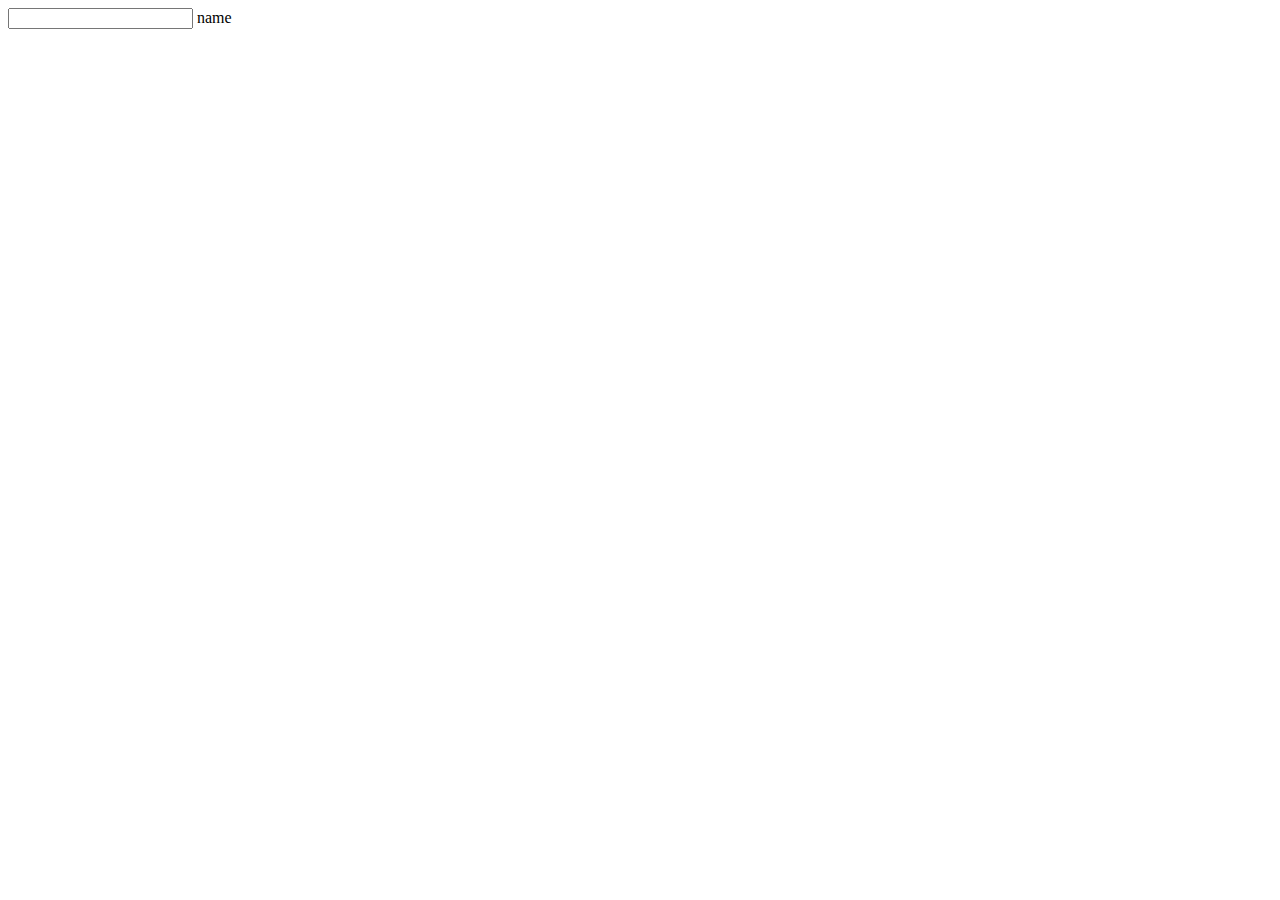
==== login.html @ 063094b2 "added login" ====
<!DOCTYPE html>
<html lang="en">
<head>
    <meta charset="UTF-8">
    <meta name="viewport" content="width=device-width, initial-scale=1.0">
    <title>Document</title>
</head>
<body>
    <form action="">
        <input type="text">
        <label for="">name</label>
    </form>
</body>
</html>
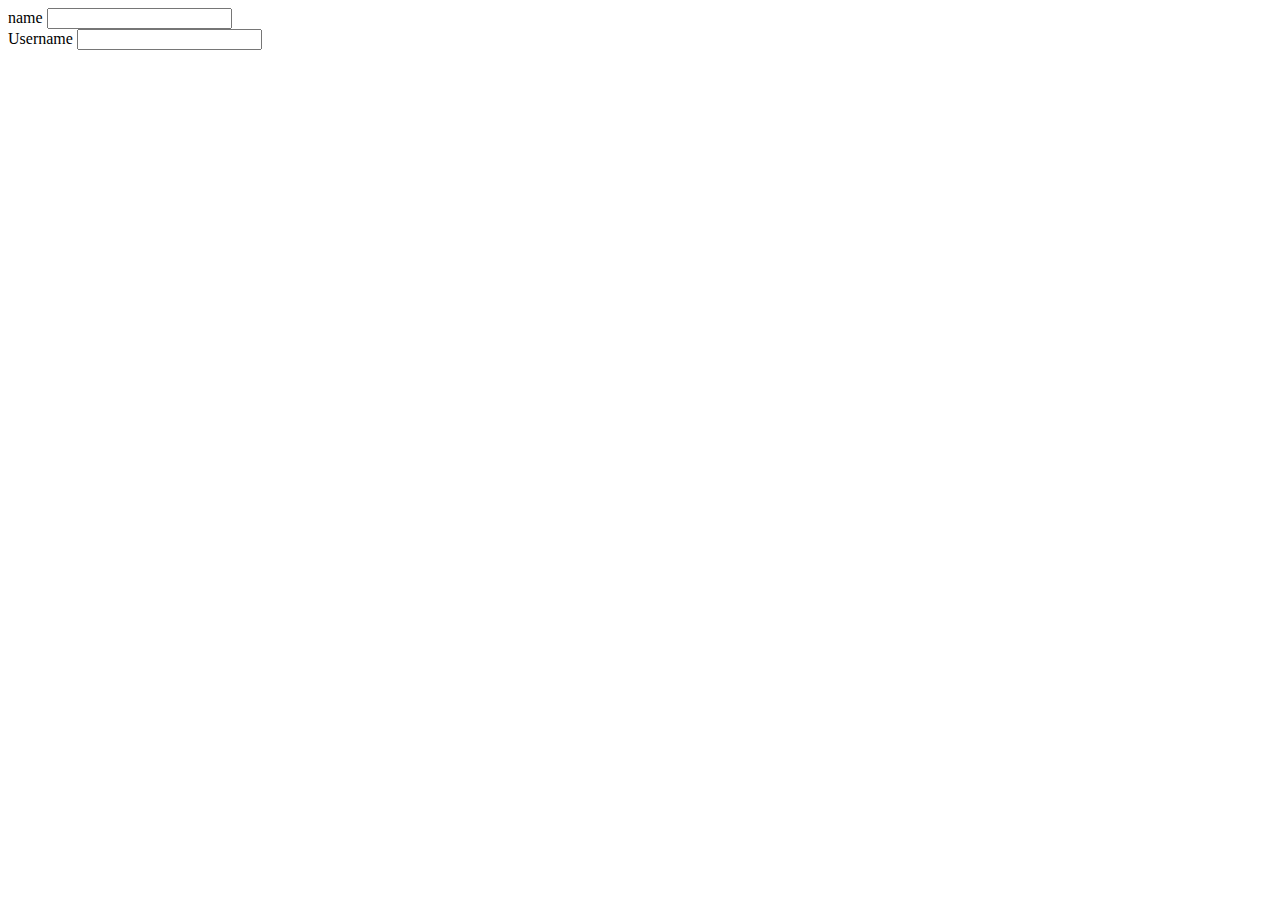
==== commit b1e6fa8b: "feat(added username):added create username form[login-22]            '"" ====
--- a/login.html
+++ b/login.html
@@ -7,8 +7,12 @@
 </head>
 <body>
     <form action="">
+        <label for="">name</label>
         <input type="text">
-        <label for="">name</label>
+        <div class="form-group py-2">
+            <label class="form-label">Username</label>
+            <input type="text" name="username" id="username" class="form-control" required>
+        </div>
     </form>
 </body>
 </html>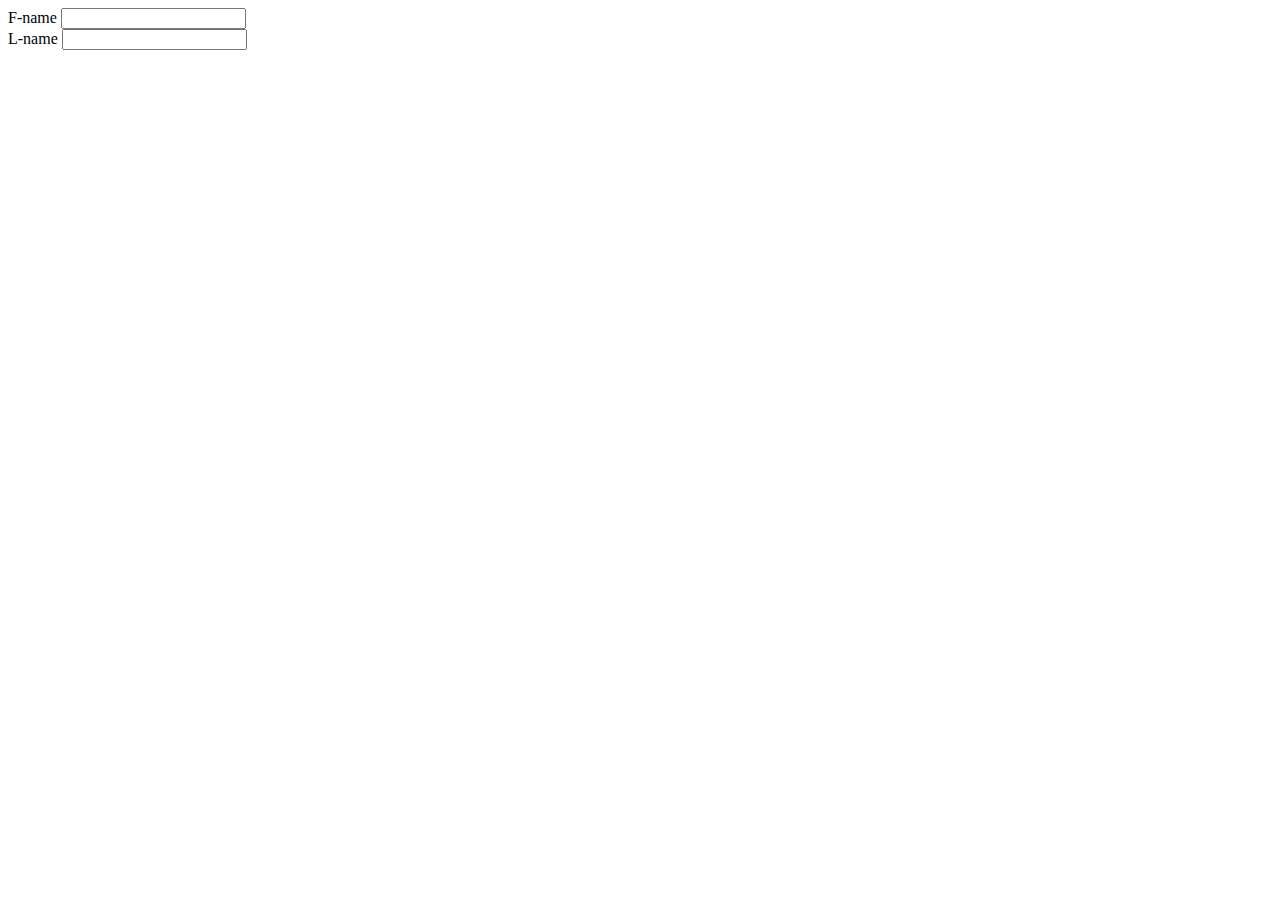
==== commit 720c596e: "feat(add name):added create name form[login-12]" ====
--- a/login.html
+++ b/login.html
@@ -7,10 +7,10 @@
 </head>
 <body>
     <form action="">
-        <label for="">name</label>
+        <label for="">F-name</label>
         <input type="text">
         <div class="form-group py-2">
-            <label class="form-label">Username</label>
+            <label class="form-label">L-name</label>
             <input type="text" name="username" id="username" class="form-control" required>
         </div>
     </form>
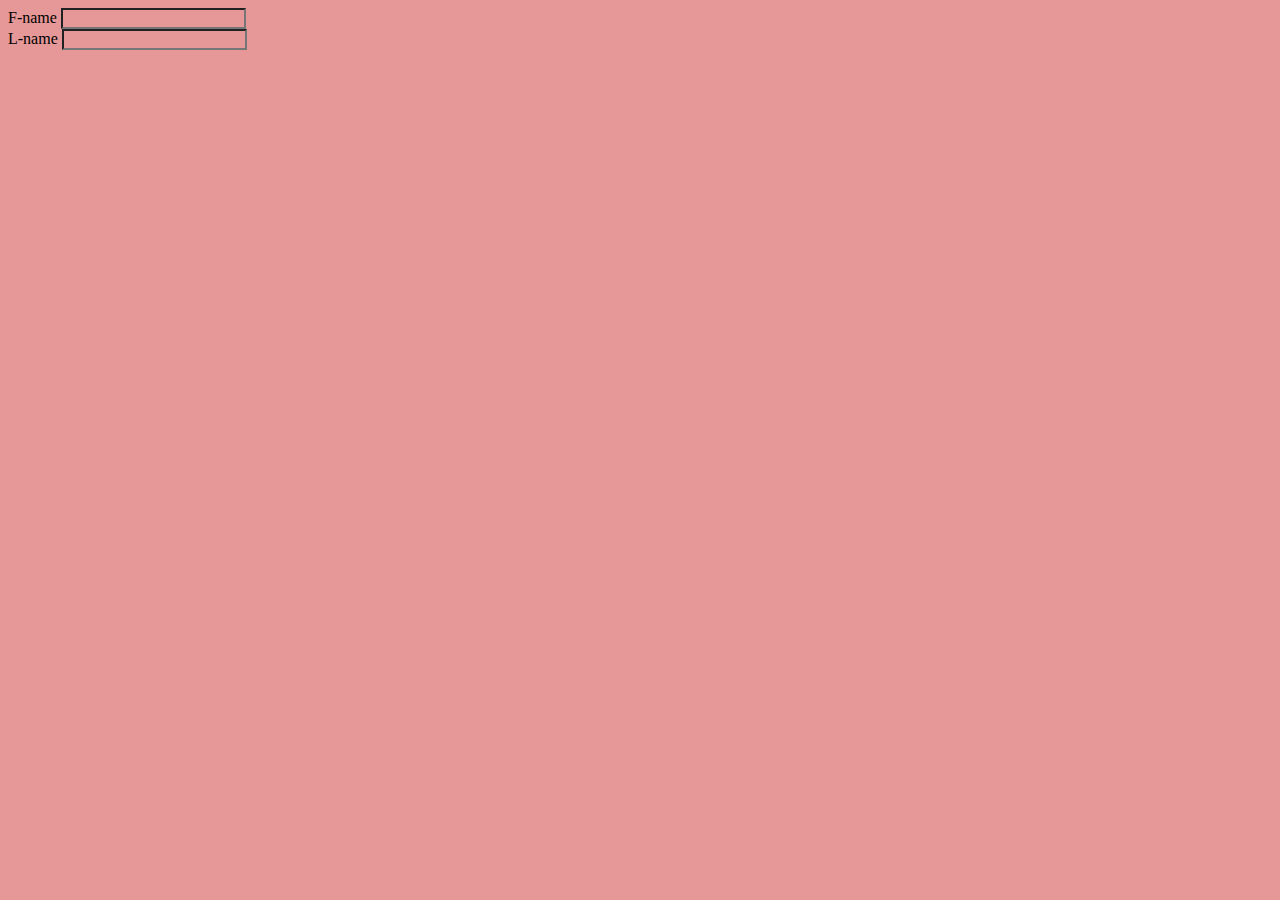
==== commit 4ba04f10: "style(login-form):change color background[login-45]" ====
--- a/login.html
+++ b/login.html
@@ -4,6 +4,7 @@
     <meta charset="UTF-8">
     <meta name="viewport" content="width=device-width, initial-scale=1.0">
     <title>Document</title>
+    <link rel="stylesheet" href="style.css">
 </head>
 <body>
     <form action="">
--- a/style.css
+++ b/style.css
@@ -0,0 +1,3 @@
+*{
+    background: #e69898;
+}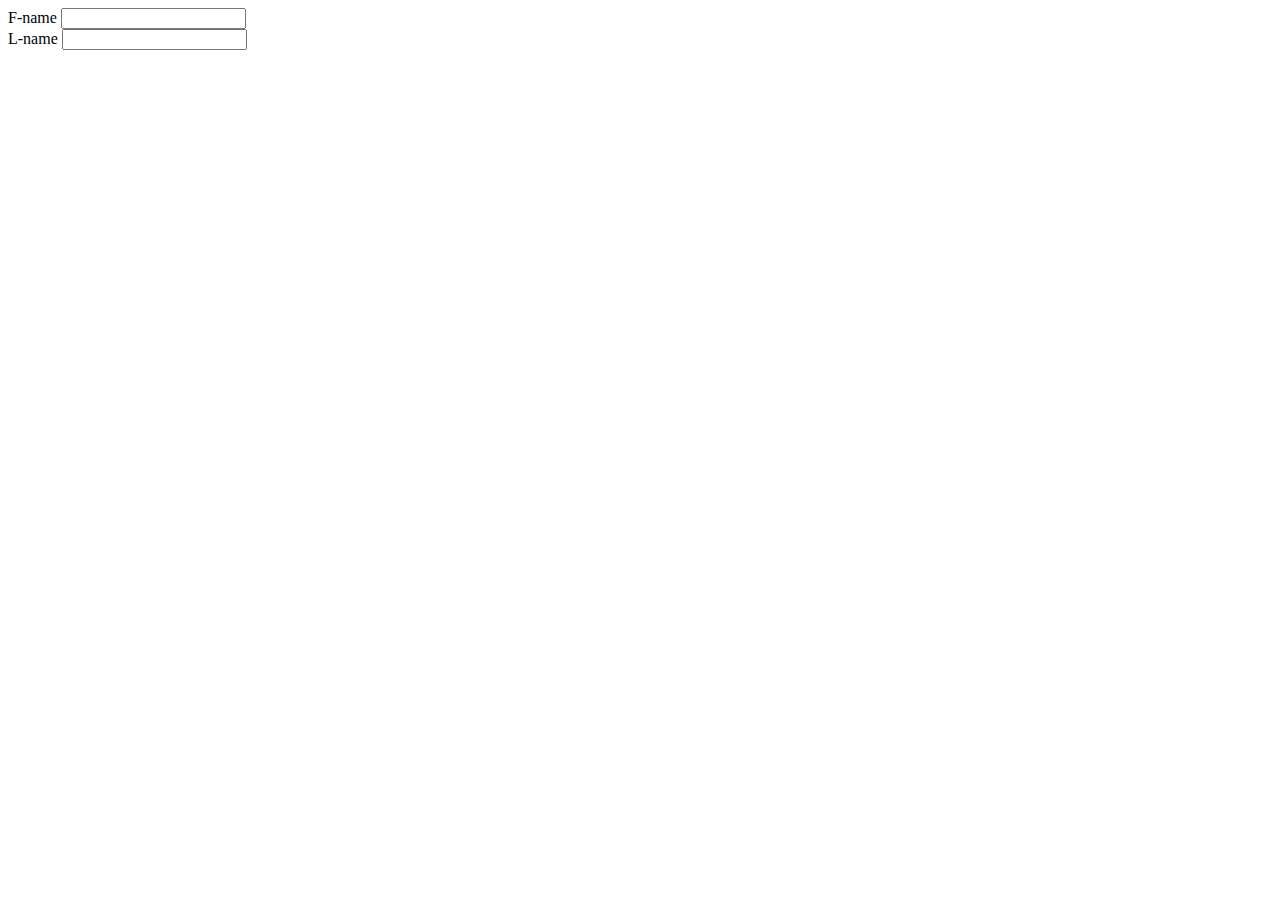
==== commit 85703284: "Merge branch 'master' of https://github.com/Sokleap-Seng/test-vc1 into feature/manage-user" ====
--- a/login.html
+++ b/login.html
@@ -4,7 +4,6 @@
     <meta charset="UTF-8">
     <meta name="viewport" content="width=device-width, initial-scale=1.0">
     <title>Document</title>
-    <link rel="stylesheet" href="style.css">
 </head>
 <body>
     <form action="">
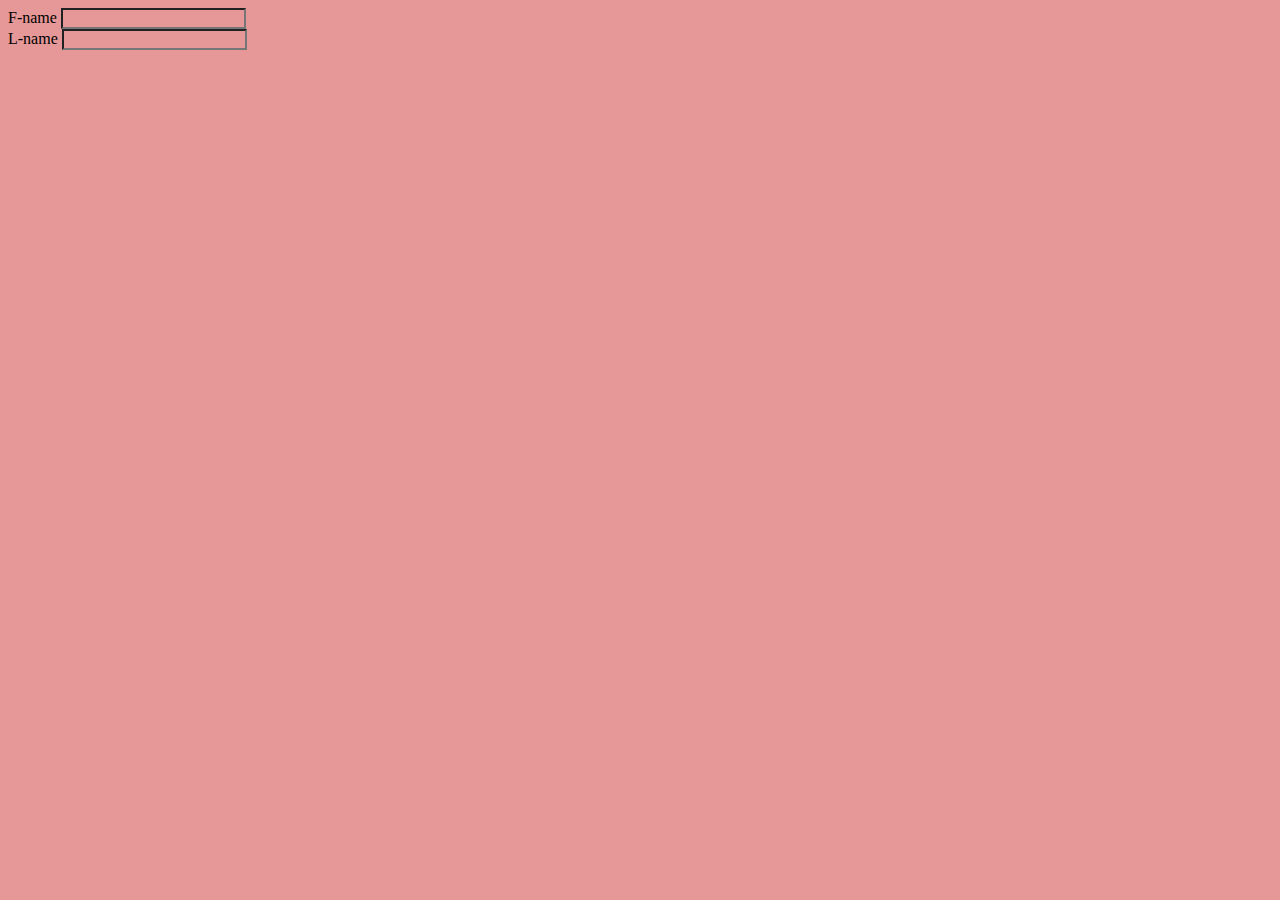
==== commit 3942decb: "Merge pull request #8 from Sokleap-Seng/feature/login-register" ====
--- a/login.html
+++ b/login.html
@@ -4,6 +4,7 @@
     <meta charset="UTF-8">
     <meta name="viewport" content="width=device-width, initial-scale=1.0">
     <title>Document</title>
+    <link rel="stylesheet" href="style.css">
 </head>
 <body>
     <form action="">
--- a/style.css
+++ b/style.css
@@ -0,0 +1,3 @@
+*{
+    background: #e69898;
+}